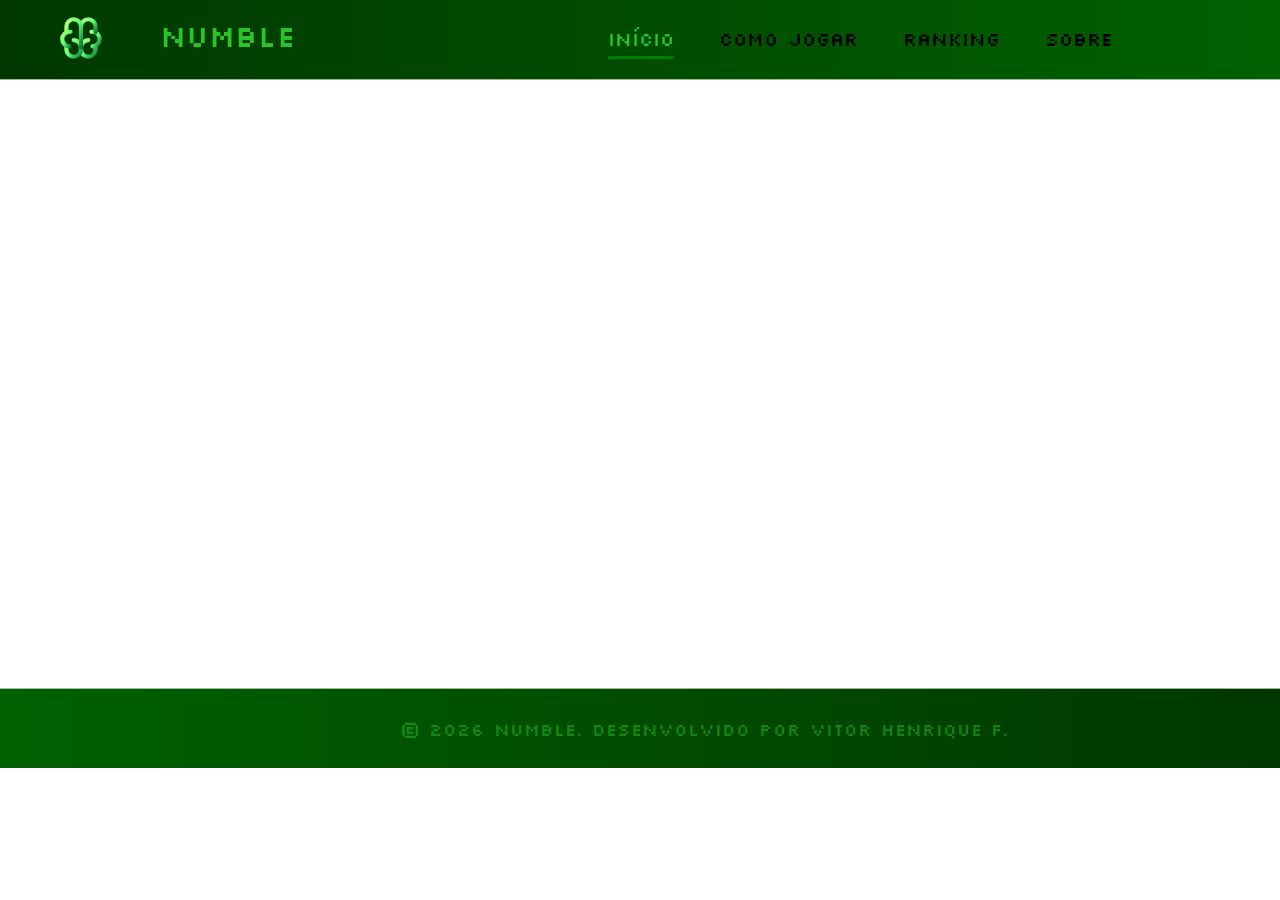
==== Numble/Numble.html @ 4d2b6093 "Number init" ====
<!DOCTYPE html>
<html lang="en">
<head>
    <meta charset="UTF-8">
    <meta name="viewport" content="width=device-width, initial-scale=1.0">
    <link rel="preconnect" href="https://fonts.googleapis.com">
    <link rel="preconnect" href="https://fonts.gstatic.com" crossorigin>
    <link href="https://fonts.googleapis.com/css2?family=Silkscreen:wght@400;700&display=swap" rel="stylesheet">
    <link rel="stylesheet" href="styleJO.css">
    <title>Numble</title>
</head>
<body>
    
    <video id="Pixels" autoplay muted loop>
        <source src="assetsN/12806651-uhd_3840_2160_60fps.mp4">
    </video>

    <header>
        <svg id="brain" xmlns="http://www.w3.org/2000/svg"width="24" height="24" viewBox="0 0 24 24"fill="none"stroke="url(#brainGradient)"stroke-width="2"stroke-linecap="round"stroke-linejoin="round"class="icon icon-tabler icons-tabler-outline icon-tabler-brain"><defs><linearGradient id="brainGradient" x1="0%" y1="0%" x2="100%" y2="100%"><stop offset="0%" stop-color="#b6ff7a"/><stop offset="50%" stop-color="#5cff72"/><stop offset="100%" stop-color="#0f7a35"/></linearGradient></defs><path stroke="none" d="M0 0h24v24H0z" fill="none"/><path d="M15.5 13a3.5 3.5 0 0 0 -3.5 3.5v1a3.5 3.5 0 0 0 7 0v-1.8"/> <path d="M8.5 13a3.5 3.5 0 0 1 3.5 3.5v1a3.5 3.5 0 0 1 -7 0v-1.8"/><path d="M17.5 16a3.5 3.5 0 0 0 0 -7h-.5"/><path d="M19 9.3v-2.8a3.5 3.5 0 0 0 -7 0"/> <path d="M6.5 16a3.5 3.5 0 0 1 0 -7h.5"/> <path d="M5 9.3v-2.8a3.5 3.5 0 0 1 7 0v10"/></svg>
        <p id="tHeader">Numble</p>
        <ul class ="menu">
            <li><a href="" id="mInicio">Início</a></li>
            <li><a href="" id="mComoJogar">Como jogar</a></li>
            <li><a href="" id="mRanking">Ranking</a></li>
            <li><a href="" id="mSobre">Sobre</a></li> 
        </ul>
    </header>

    <footer>
        <p id="tFooter">© 2026 Numble. Desenvolvido por Vitor Henrique f.</p>
    </footer>

    <script src="scriptJO.js"></script>
</body>
</html>
---- Numble/styleJO.css ----
* {
    margin: 0;
    padding: 0;
    box-sizing: border-box;
    user-select: none;
}

header {
    height: 80px;
    background: linear-gradient(to right, rgb(0, 56, 0), rgb(0, 97, 0));
    border-bottom: 0.5px solid rgba(255, 255, 255, 0.61);
}

a {
    text-decoration: none;
}

#tHeader {
    font-size: 1.9rem;
    color: rgb(42, 196, 42);
    font-family: "Silkscreen";
    position: relative;
    bottom: 2.4rem;
    padding-left: 10rem;
}

.menu {
  display: flex;
  gap: 45px;
  list-style: none;
  position: relative;
  padding-left: 38rem;
  bottom: 4.2rem;
}

#mInicio, #mComoJogar, #mSobre, #mRanking {
  color: black;
  font-size: 19px;
  font-family: "Silkscreen";
  position: relative;
  transition: color 0.3s ease;
}

#mInicio::after, 
#mComoJogar::after, 
#mSobre::after, 
#mRanking::after {
  content: "";
  position: absolute;
  left: 0;
  bottom: -8px;
  width: 0%;
  height: 3px;
  background: green;
  border-radius: 20px;
  transition: width 0.3s ease;
}

#mInicio:hover,
#mComoJogar:hover,
#mSobre:hover,
#mRanking:hover {
  color: white;
}

#mInicio:hover::after,
#mComoJogar:hover::after,
#mSobre:hover::after,
#mRanking:hover::after {
  width: 100%;
}

#mInicio {
  color: rgb(42, 196, 42);
}

#mInicio::after {
  width: 100%;
}

#brain {
    width: 50px;
    height: 50px;
    position: relative;
    top: 0.8rem;
    left: 3.5rem;
    animation: pulse 5s ease-in-out infinite;
}

@keyframes pulse {
    0%, 100% {
        transform: scale(1);
        filter: drop-shadow(0 0 2px rgb(0, 255, 0));
    }

    50% {
        transform: scale(1.15);
        filter: drop-shadow(0 0 5px rgb(166, 255, 0));
    }
}

footer {
    height: 80px;
    background: linear-gradient(to left, rgb(0, 56, 0), rgb(0, 97, 0));
    position: relative;
    top: 38rem;
    border-top: 0.5px solid rgba(255, 255, 255, 0.61);
}

#tFooter {
    font-size: 1.1rem;
    padding-top: 1.8rem;
    padding-left: 25rem;
    font-family: "Silkscreen";
    color: rgba(42, 196, 42, 0.479);
}

#Pixels {
    position: fixed;
    width: 100%;
    height: 100%;
    object-fit: cover;
    z-index: -1;
}
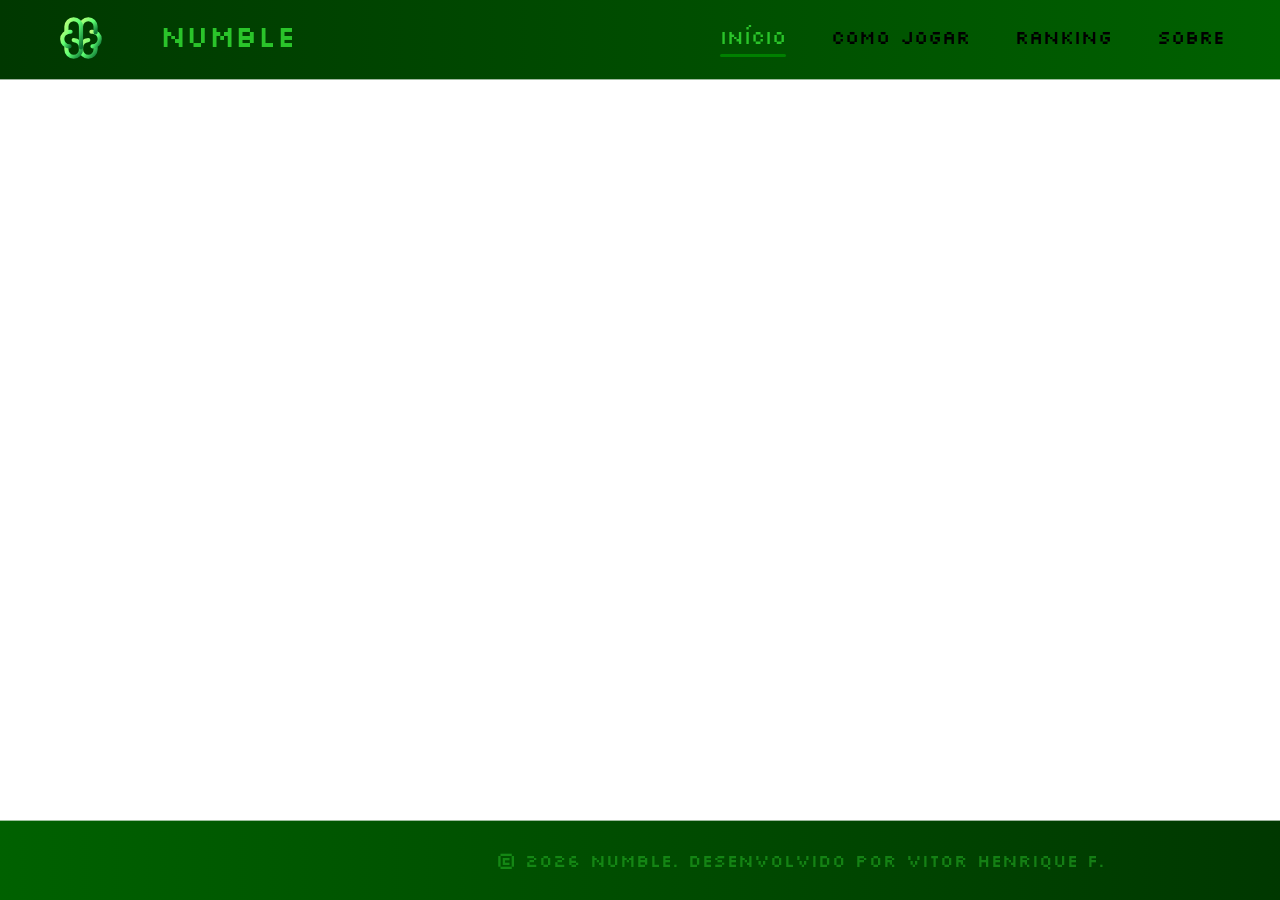
==== commit 6bafa614: "index Concl" ====
--- a/Numble/Numble.html
+++ b/Numble/Numble.html
@@ -16,18 +16,32 @@
     </video>
 
     <header>
+
         <svg id="brain" xmlns="http://www.w3.org/2000/svg"width="24" height="24" viewBox="0 0 24 24"fill="none"stroke="url(#brainGradient)"stroke-width="2"stroke-linecap="round"stroke-linejoin="round"class="icon icon-tabler icons-tabler-outline icon-tabler-brain"><defs><linearGradient id="brainGradient" x1="0%" y1="0%" x2="100%" y2="100%"><stop offset="0%" stop-color="#b6ff7a"/><stop offset="50%" stop-color="#5cff72"/><stop offset="100%" stop-color="#0f7a35"/></linearGradient></defs><path stroke="none" d="M0 0h24v24H0z" fill="none"/><path d="M15.5 13a3.5 3.5 0 0 0 -3.5 3.5v1a3.5 3.5 0 0 0 7 0v-1.8"/> <path d="M8.5 13a3.5 3.5 0 0 1 3.5 3.5v1a3.5 3.5 0 0 1 -7 0v-1.8"/><path d="M17.5 16a3.5 3.5 0 0 0 0 -7h-.5"/><path d="M19 9.3v-2.8a3.5 3.5 0 0 0 -7 0"/> <path d="M6.5 16a3.5 3.5 0 0 1 0 -7h.5"/> <path d="M5 9.3v-2.8a3.5 3.5 0 0 1 7 0v10"/></svg>
+        
         <p id="tHeader">Numble</p>
+        
         <ul class ="menu">
             <li><a href="" id="mInicio">Início</a></li>
             <li><a href="" id="mComoJogar">Como jogar</a></li>
             <li><a href="" id="mRanking">Ranking</a></li>
             <li><a href="" id="mSobre">Sobre</a></li> 
         </ul>
+        
+        <button id="bModo">
+            <svg id="moon" xmlns="http://www.w3.org/2000/svg" width="24" height="24" viewBox="0 0 24 24" fill="none" stroke="currentColor" stroke-width="2" stroke-linecap="round" stroke-linejoin="round" class="icon icon-tabler icons-tabler-outline icon-tabler-moon"><path stroke="none" d="M0 0h24v24H0z" fill="none" /><path d="M12 3c.132 0 .263 0 .393 0a7.5 7.5 0 0 0 7.92 12.446a9 9 0 1 1 -8.313 -12.454l0 .008" /></svg>
+        </button>
+        
+        <button id="bSom">
+            <svg id="som" xmlns="http://www.w3.org/2000/svg" width="24" height="24" viewBox="0 0 24 24" fill="none" stroke="currentColor" stroke-width="2" stroke-linecap="round" stroke-linejoin="round" class="icon icon-tabler icons-tabler-outline icon-tabler-volume"><path stroke="none" d="M0 0h24v24H0z" fill="none" /><path d="M15 8a5 5 0 0 1 0 8" /><path d="M17.7 5a9 9 0 0 1 0 14" /><path d="M6 15h-2a1 1 0 0 1 -1 -1v-4a1 1 0 0 1 1 -1h2l3.5 -4.5a.8 .8 0 0 1 1.5 .5v14a.8 .8 0 0 1 -1.5 .5l-3.5 -4.5" /></svg>
+        </button>
+    
     </header>
 
     <footer>
+
         <p id="tFooter">© 2026 Numble. Desenvolvido por Vitor Henrique f.</p>
+    
     </footer>
 
     <script src="scriptJO.js"></script>
--- a/Numble/styleJO.css
+++ b/Numble/styleJO.css
@@ -7,6 +7,7 @@
 
 header {
     height: 80px;
+    width: 100%;
     background: linear-gradient(to right, rgb(0, 56, 0), rgb(0, 97, 0));
     border-bottom: 0.5px solid rgba(255, 255, 255, 0.61);
 }
@@ -29,8 +30,8 @@
   gap: 45px;
   list-style: none;
   position: relative;
-  padding-left: 38rem;
-  bottom: 4.2rem;
+  padding-left: 45rem;
+  bottom: 4.3rem;
 }
 
 #mInicio, #mComoJogar, #mSobre, #mRanking {
@@ -101,16 +102,17 @@
 
 footer {
     height: 80px;
+    width: 100%;
     background: linear-gradient(to left, rgb(0, 56, 0), rgb(0, 97, 0));
     position: relative;
-    top: 38rem;
+    top: 46.22rem;
     border-top: 0.5px solid rgba(255, 255, 255, 0.61);
 }
 
 #tFooter {
     font-size: 1.1rem;
     padding-top: 1.8rem;
-    padding-left: 25rem;
+    padding-left: 31rem;
     font-family: "Silkscreen";
     color: rgba(42, 196, 42, 0.479);
 }
@@ -121,4 +123,57 @@
     height: 100%;
     object-fit: cover;
     z-index: -1;
+}
+
+#bModo {
+  background-color: rgb(0, 0, 20);
+  width: 44px;
+  height: 44px;
+  border-radius: 100%;
+  border: 1px solid rgba(255, 255, 255, 0.24);
+  position: relative;
+  left: 84rem;
+  bottom: 6.37rem;
+}
+
+#moon {
+  stroke: white;
+  position: relative;
+  left: 3%;
+  top: 3%;
+}
+
+#sun {
+  stroke: white;
+  position: relative;
+  top: 4.5%;
+}
+
+#bSom {
+  background-color: rgb(0, 0, 20);
+  width: 44px;
+  height: 44px;
+  border-radius: 100%;
+  border: 1px solid rgba(255, 255, 255, 0.24);
+  position: relative;
+  left: 86rem;
+  bottom: 6.37rem;
+}
+
+#som {
+  stroke: white;
+  position: relative;
+  top: 1px;
+}
+
+#mut {
+  stroke: white;
+  position: relative;
+  top: 1px;
+}
+
+#bModo:hover, #bSom:hover {
+  border-color: white;
+  transition: border-color 0.8s ease;
+  cursor: pointer;
 }
